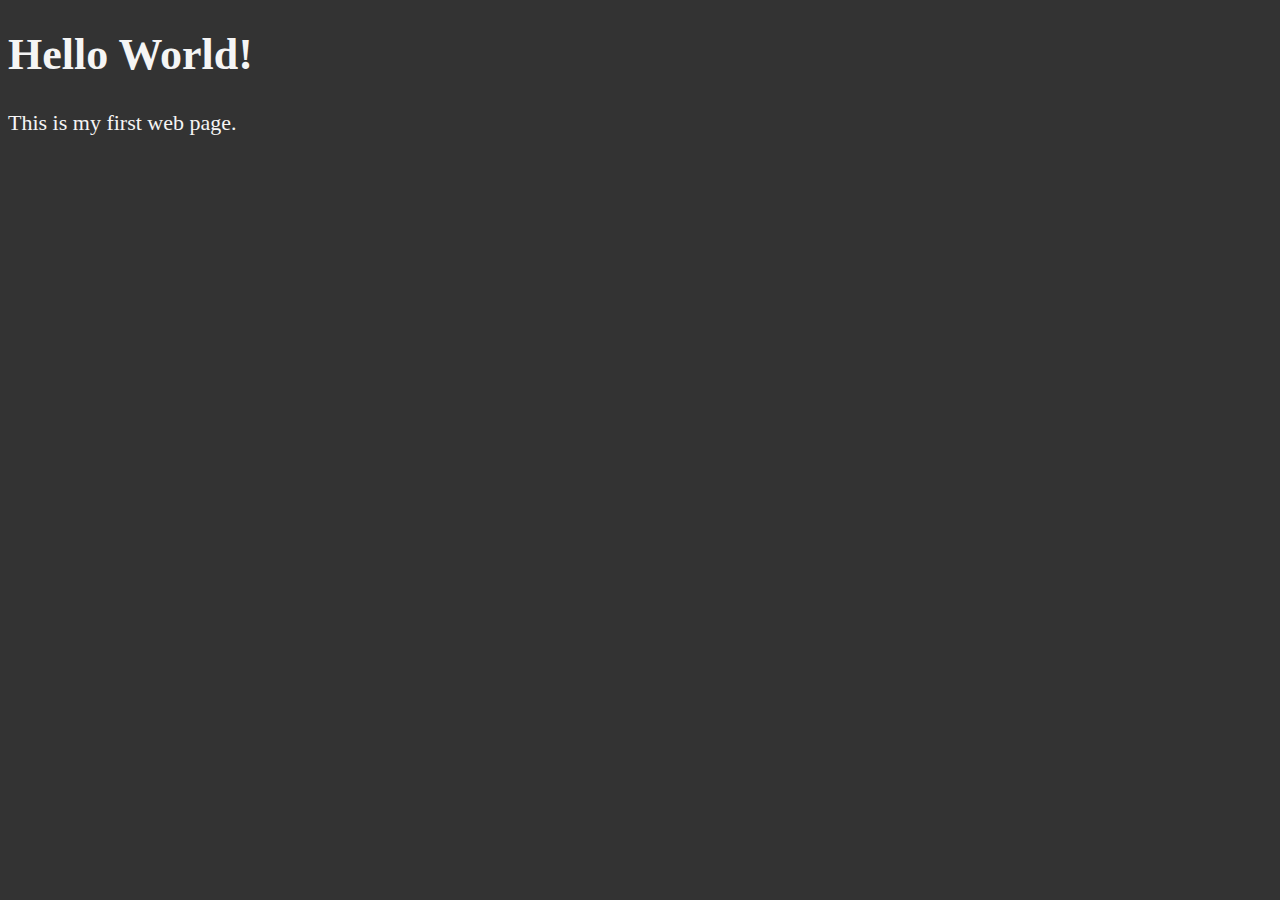
==== index.html @ 7b5ebf9c "Head Element" ====
<!DOCTYPE html>
<html lang="en">
  <head>
    <meta charset="UTF-8" />
    <meta name="viewport" content="width=device-width, initial-scale=1" />
    <meta name="author" content="Winston Kinoti" />
    <meta
      name="description"
      content="This page contains all the things I am learning how to create as I learn HTML"
    />

    <link href="style.css" rel="stylesheet" />
    <link rel="icon" href="html5.png" type="image/x-icon" />
    <title>My First Web Page</title>
  </head>
  <body>
    <h1>Hello World!</h1>
    <p>This is my first web page.</p>
  </body>
</html>
---- style.css ----
html {
  font-size: 22px;
}

body {
  background-color: #333;
  color: whitesmoke;
}
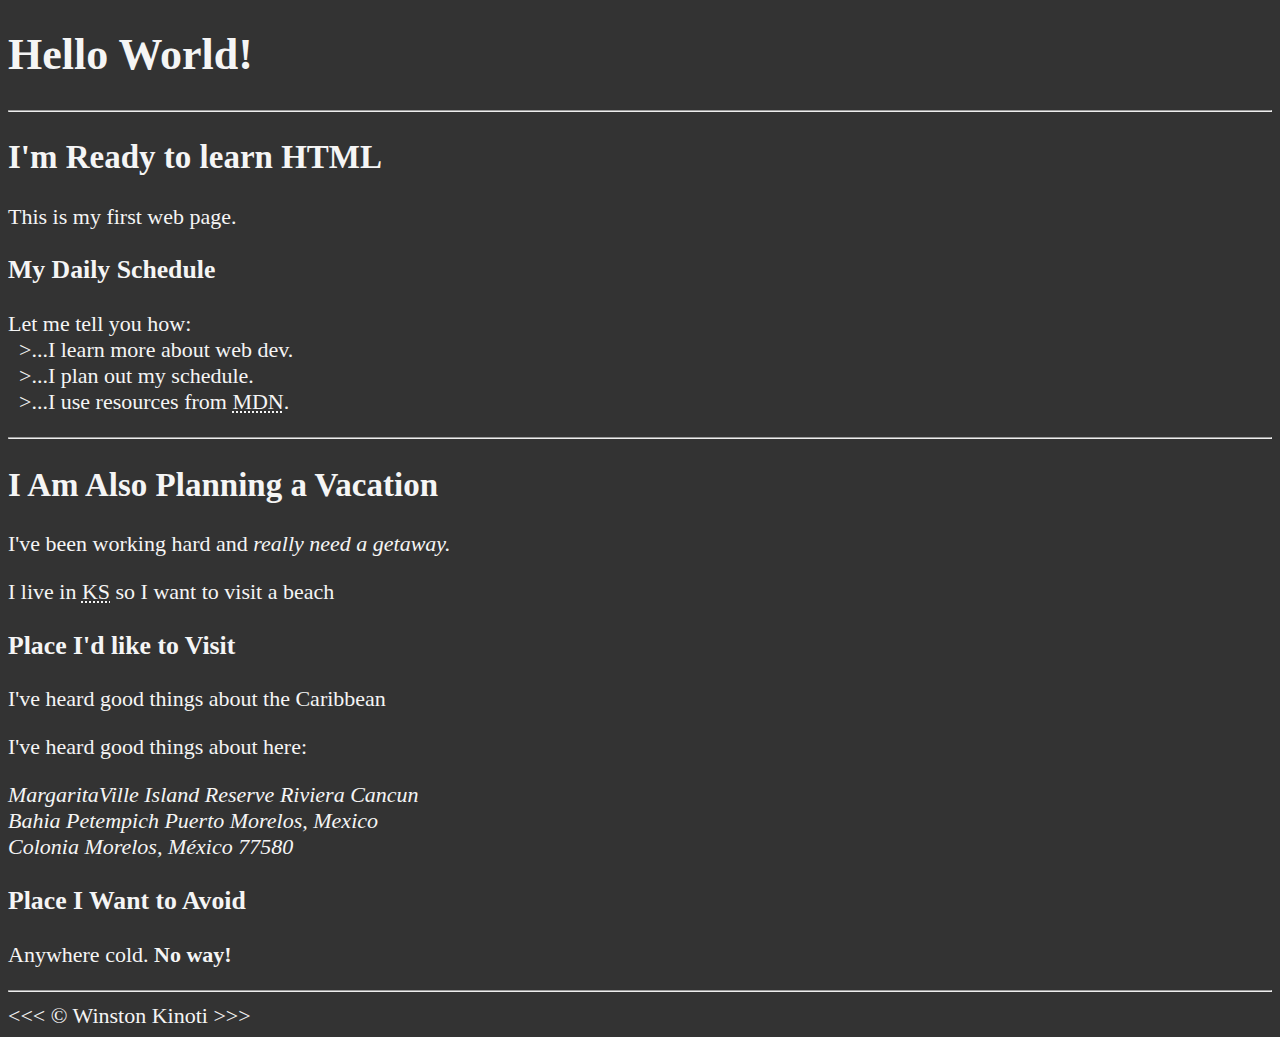
==== commit fe07d3a6: "Text Basics" ====
--- a/index.html
+++ b/index.html
@@ -15,6 +15,38 @@
   </head>
   <body>
     <h1>Hello World!</h1>
+    <hr />
+
+    <h2>I'm Ready to learn HTML</h2>
     <p>This is my first web page.</p>
+
+    <h3>My Daily Schedule</h3>
+    <p>
+      Let me tell you how: <br />&nbsp;&nbsp;&gt;...I learn more about web dev.
+      <br />&nbsp;&nbsp;&gt;...I plan out my schedule.
+      <br />&nbsp;&nbsp;&gt;...I use resources from
+      <abbr title="Mozilla Developer Network">MDN</abbr>.
+    </p>
+    <hr />
+
+    <h2>I Am Also Planning a Vacation</h2>
+    <p>I've been working hard and <em>really need a getaway.</em></p>
+    <p>I live in <abbr title="Kansas">KS</abbr> so I want to visit a beach</p>
+
+    <h3>Place I'd like to Visit</h3>
+    <p>I've heard good things about the Caribbean</p>
+    <p>I've heard good things about here:</p>
+    <address>
+      MargaritaVille Island Reserve Riviera Cancun<br />
+      Bahia Petempich Puerto Morelos, Mexico<br />
+      Colonia Morelos, México 77580
+    </address>
+
+    <!-- TODO: Add more places -->
+    <h3>Place I Want to Avoid</h3>
+    <p>Anywhere cold. <strong>No way!</strong></p>
+    <hr />
+
+    &lt;&lt;&lt; &copy; Winston Kinoti &gt;&gt;&gt;
   </body>
 </html>
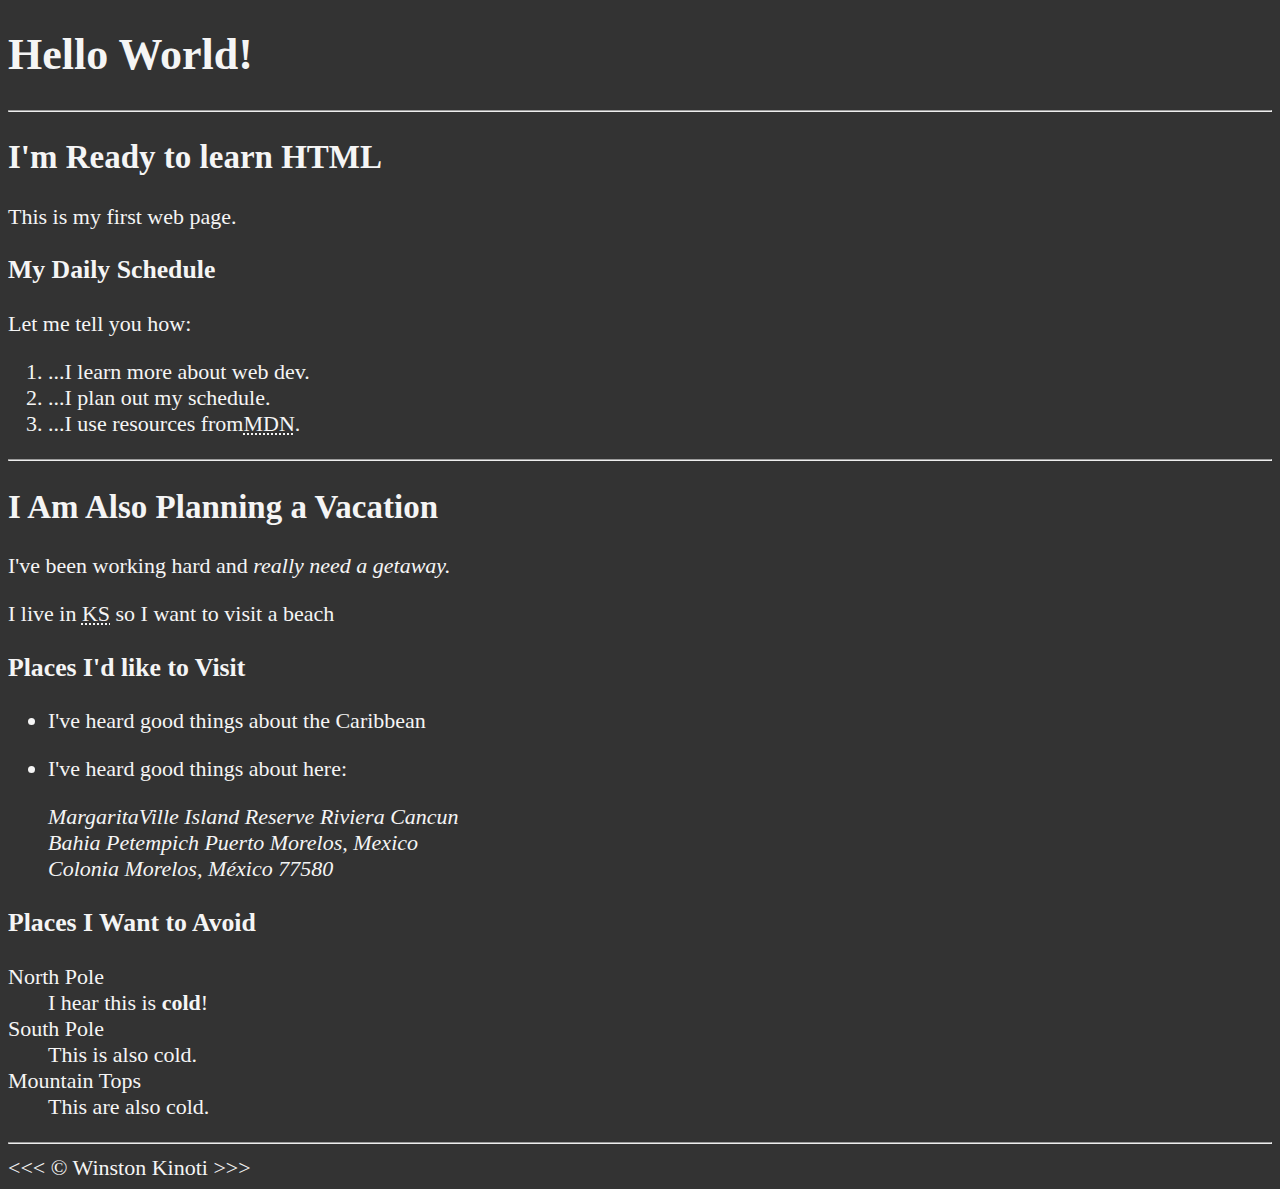
==== commit 14c366f2: "List Types" ====
--- a/index.html
+++ b/index.html
@@ -21,30 +21,47 @@
     <p>This is my first web page.</p>
 
     <h3>My Daily Schedule</h3>
-    <p>
-      Let me tell you how: <br />&nbsp;&nbsp;&gt;...I learn more about web dev.
-      <br />&nbsp;&nbsp;&gt;...I plan out my schedule.
-      <br />&nbsp;&nbsp;&gt;...I use resources from
-      <abbr title="Mozilla Developer Network">MDN</abbr>.
-    </p>
+    <p>Let me tell you how:</p>
+
+    <ol>
+      <li>...I learn more about web dev.</li>
+      <li>...I plan out my schedule.</li>
+      <li>
+        ...I use resources from<abbr title="Mozilla Developer Network">MDN</abbr
+        >.
+      </li>
+    </ol>
     <hr />
 
     <h2>I Am Also Planning a Vacation</h2>
     <p>I've been working hard and <em>really need a getaway.</em></p>
     <p>I live in <abbr title="Kansas">KS</abbr> so I want to visit a beach</p>
 
-    <h3>Place I'd like to Visit</h3>
-    <p>I've heard good things about the Caribbean</p>
-    <p>I've heard good things about here:</p>
-    <address>
-      MargaritaVille Island Reserve Riviera Cancun<br />
-      Bahia Petempich Puerto Morelos, Mexico<br />
-      Colonia Morelos, México 77580
-    </address>
+    <h3>Places I'd like to Visit</h3>
+    <ul>
+      <li><p>I've heard good things about the Caribbean</p></li>
+      <li>
+        <p>I've heard good things about here:</p>
+        <address>
+          MargaritaVille Island Reserve Riviera Cancun<br />
+          Bahia Petempich Puerto Morelos, Mexico<br />
+          Colonia Morelos, México 77580
+        </address>
+      </li>
+    </ul>
 
     <!-- TODO: Add more places -->
-    <h3>Place I Want to Avoid</h3>
-    <p>Anywhere cold. <strong>No way!</strong></p>
+    <h3>Places I Want to Avoid</h3>
+    <dl>
+      <dt>North Pole</dt>
+      <dd>I hear this is <strong>cold</strong>!</dd>
+
+      <dt>South Pole</dt>
+      <dd>This is also cold.</dd>
+
+      <dt>Mountain Tops</dt>
+      <dd>This are also cold.</dd>
+    </dl>
     <hr />
 
     &lt;&lt;&lt; &copy; Winston Kinoti &gt;&gt;&gt;
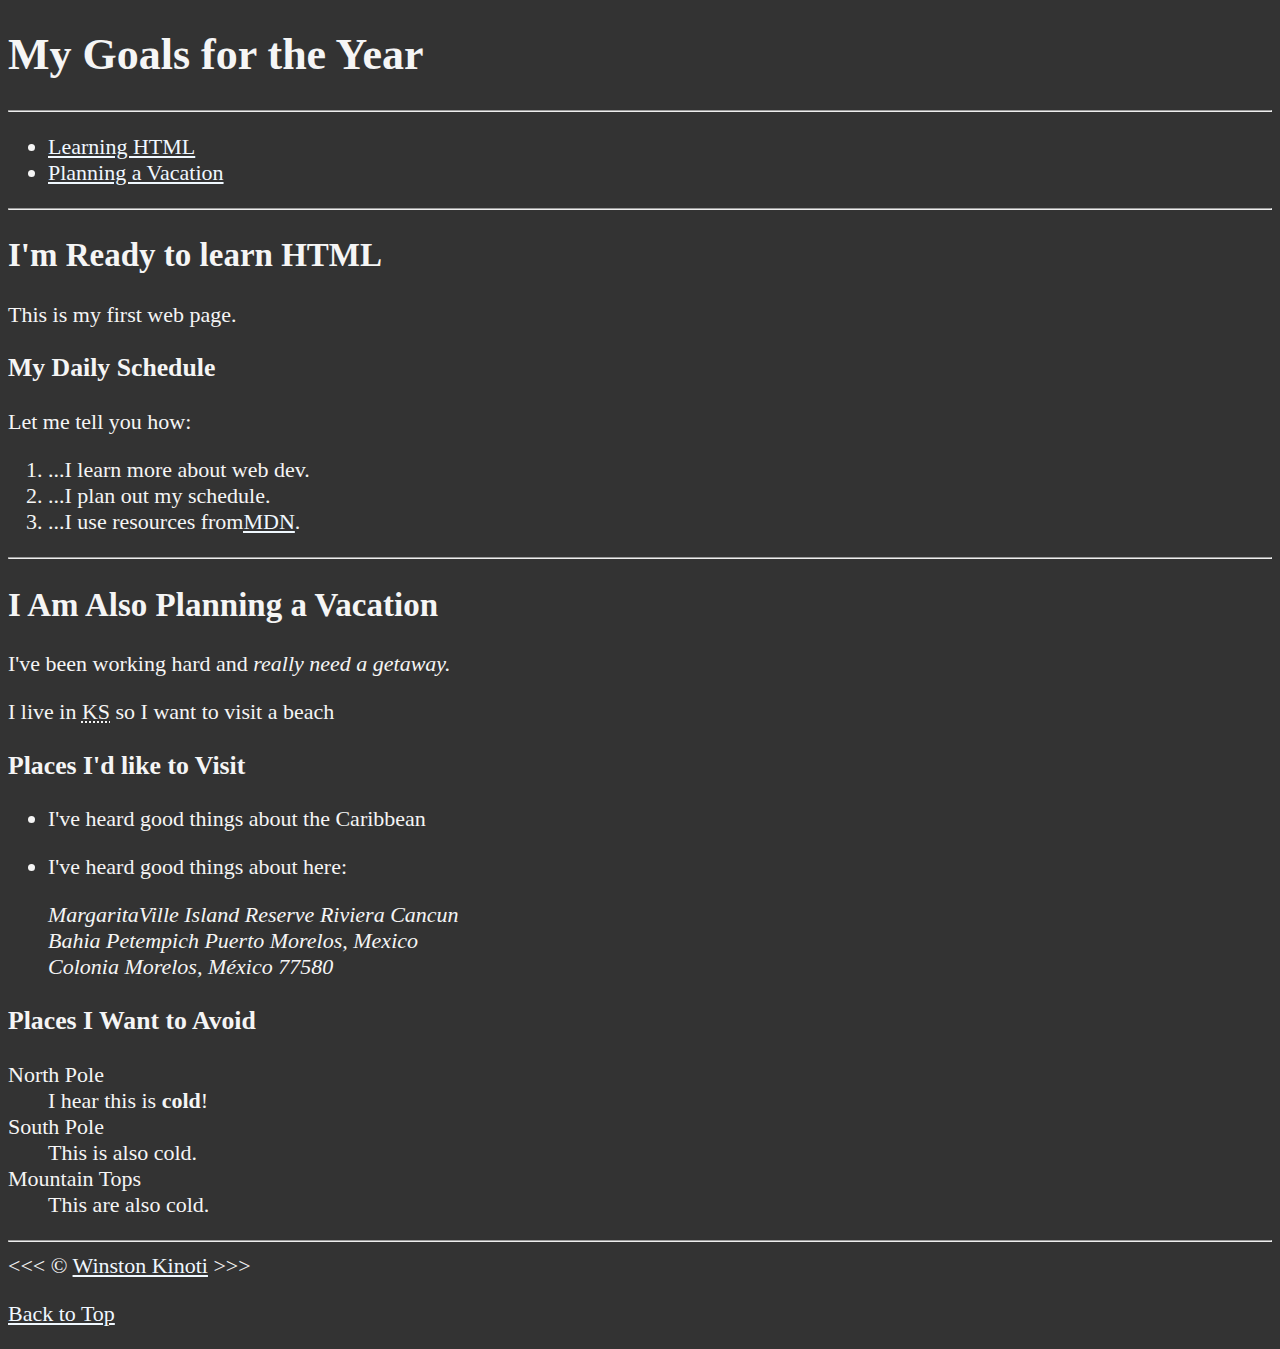
==== commit 4045d7d9: "Adding Links" ====
--- a/index.html
+++ b/index.html
@@ -14,41 +14,60 @@
     <title>My First Web Page</title>
   </head>
   <body>
-    <h1>Hello World!</h1>
+    <h1>My Goals for the Year</h1>
     <hr />
 
-    <h2>I'm Ready to learn HTML</h2>
-    <p>This is my first web page.</p>
-
-    <h3>My Daily Schedule</h3>
-    <p>Let me tell you how:</p>
-
-    <ol>
-      <li>...I learn more about web dev.</li>
-      <li>...I plan out my schedule.</li>
-      <li>
-        ...I use resources from<abbr title="Mozilla Developer Network">MDN</abbr
-        >.
-      </li>
-    </ol>
+    <nav>
+      <ul>
+        <li>
+          <a href="#html">Learning HTML</a>
+        </li>
+        <li>
+          <a href="#vacation">Planning a Vacation</a>
+        </li>
+      </ul>
+    </nav>
     <hr />
 
-    <h2>I Am Also Planning a Vacation</h2>
-    <p>I've been working hard and <em>really need a getaway.</em></p>
-    <p>I live in <abbr title="Kansas">KS</abbr> so I want to visit a beach</p>
+    <section id="html">
+      <h2>I'm Ready to learn HTML</h2>
+      <p>This is my first web page.</p>
 
-    <h3>Places I'd like to Visit</h3>
-    <ul>
-      <li><p>I've heard good things about the Caribbean</p></li>
-      <li>
-        <p>I've heard good things about here:</p>
-        <address>
-          MargaritaVille Island Reserve Riviera Cancun<br />
-          Bahia Petempich Puerto Morelos, Mexico<br />
-          Colonia Morelos, México 77580
-        </address>
-      </li>
-    </ul>
+      <h3>My Daily Schedule</h3>
+      <p>Let me tell you how:</p>
+
+      <ol>
+        <li>...I learn more about web dev.</li>
+        <li>...I plan out my schedule.</li>
+        <li>
+          ...I use resources from<abbr title="Mozilla Developer Network"
+            ><a href="https://developer.mozilla.org" target="_blank"
+              >MDN</a
+            ></abbr
+          >.
+        </li>
+      </ol>
+      <hr />
+    </section>
+
+    <section id="vacation">
+      <h2>I Am Also Planning a Vacation</h2>
+      <p>I've been working hard and <em>really need a getaway.</em></p>
+      <p>I live in <abbr title="Kansas">KS</abbr> so I want to visit a beach</p>
+
+      <h3>Places I'd like to Visit</h3>
+      <ul>
+        <li><p>I've heard good things about the Caribbean</p></li>
+        <li>
+          <p>I've heard good things about here:</p>
+          <address>
+            MargaritaVille Island Reserve Riviera Cancun<br />
+            Bahia Petempich Puerto Morelos, Mexico<br />
+            Colonia Morelos, México 77580
+          </address>
+        </li>
+      </ul>
+    </section>
 
     <!-- TODO: Add more places -->
     <h3>Places I Want to Avoid</h3>
@@ -64,6 +83,9 @@
     </dl>
     <hr />
 
-    &lt;&lt;&lt; &copy; Winston Kinoti &gt;&gt;&gt;
+    &lt;&lt;&lt; &copy; <a href="about.html">Winston Kinoti</a> &gt;&gt;&gt;
+    <p>
+      <a href="#">Back to Top</a>
+    </p>
   </body>
 </html>
--- a/style.css
+++ b/style.css
@@ -6,3 +6,16 @@
   background-color: #333;
   color: whitesmoke;
 }
+
+a {
+  color: aliceblue;
+}
+
+a:visited {
+  color: lightgray;
+}
+
+a:hover,
+a:active {
+  color: #eee;
+}
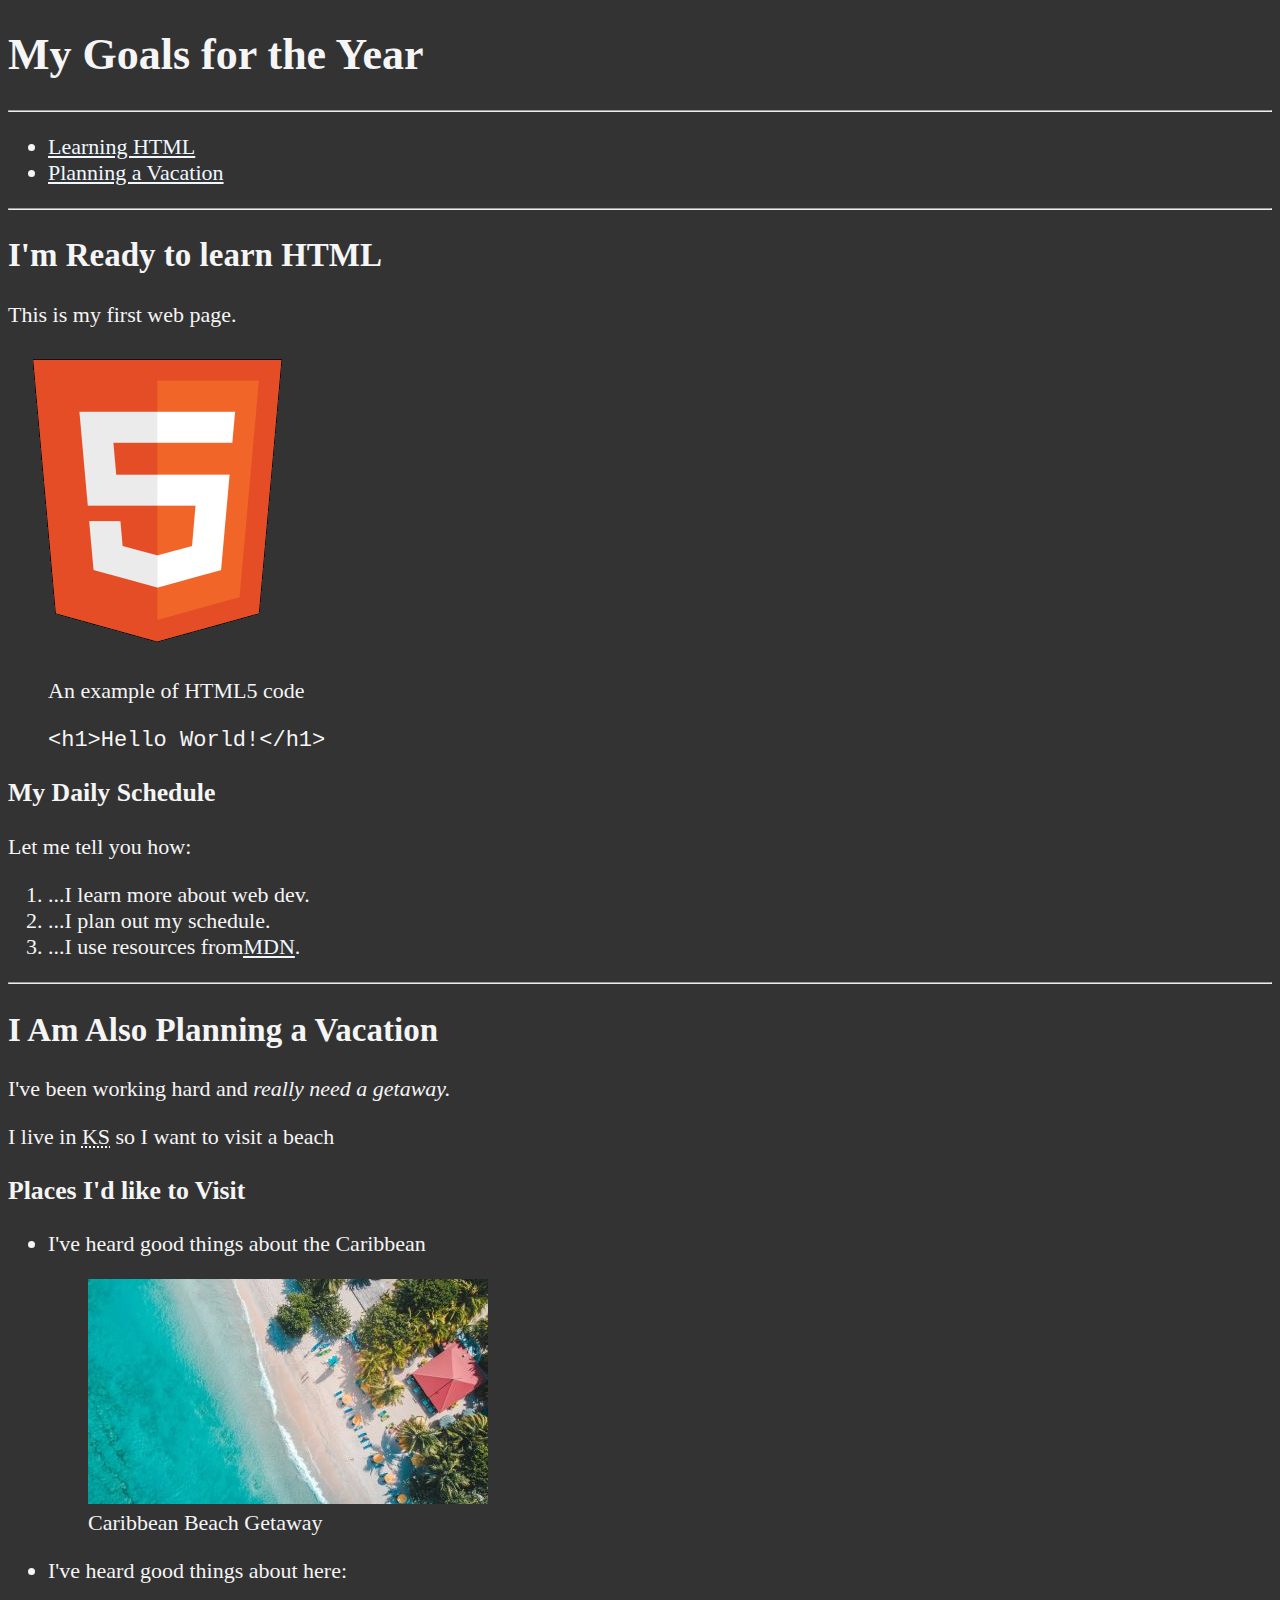
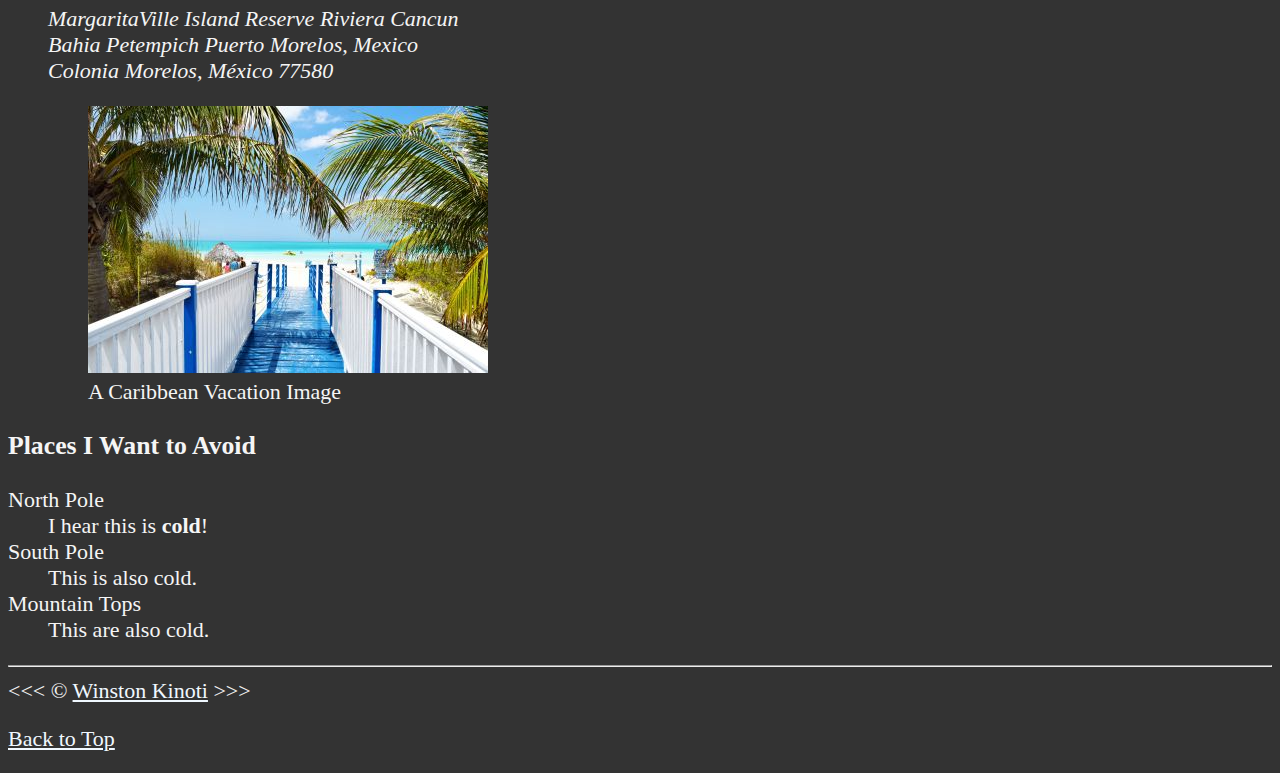
==== commit 70f62c92: "Adding Images" ====
--- a/index.html
+++ b/index.html
@@ -32,6 +32,20 @@
     <section id="html">
       <h2>I'm Ready to learn HTML</h2>
       <p>This is my first web page.</p>
+      <img
+        src="img/html_logo_300x300.png"
+        alt="HTML5 Logo"
+        title="I am learning HTML5"
+        width="300"
+        height="300"
+        loading="lazy"
+      />
+      <figure>
+        <figcaption>An example of HTML5 code</figcaption>
+        <p>
+          <code>&lt;h1&gt;Hello World!&lt;/h1&gt;</code>
+        </p>
+      </figure>
 
       <h3>My Daily Schedule</h3>
       <p>Let me tell you how:</p>
@@ -57,7 +71,20 @@
 
       <h3>Places I'd like to Visit</h3>
       <ul>
-        <li><p>I've heard good things about the Caribbean</p></li>
+        <li>
+          <p>I've heard good things about the Caribbean</p>
+          <figure>
+            <img
+              src="img/caribbean.jpg"
+              alt="Caribbean Beach"
+              title="I want to visit a Caribbean beach."
+              width="400"
+              height="225"
+              loading="lazy"
+            />
+            <figcaption>Caribbean Beach Getaway</figcaption>
+          </figure>
+        </li>
         <li>
           <p>I've heard good things about here:</p>
           <address>
@@ -65,6 +92,17 @@
             Bahia Petempich Puerto Morelos, Mexico<br />
             Colonia Morelos, México 77580
           </address>
+          <figure>
+            <img
+              src="img/vacation.jpg"
+              alt="Cancun Vacation"
+              title="It's 5 O'Clock Somewhere!"
+              width="400"
+              height="267"
+              loading="lazy"
+            />
+            <figcaption>A Caribbean Vacation Image</figcaption>
+          </figure>
         </li>
       </ul>
     </section>
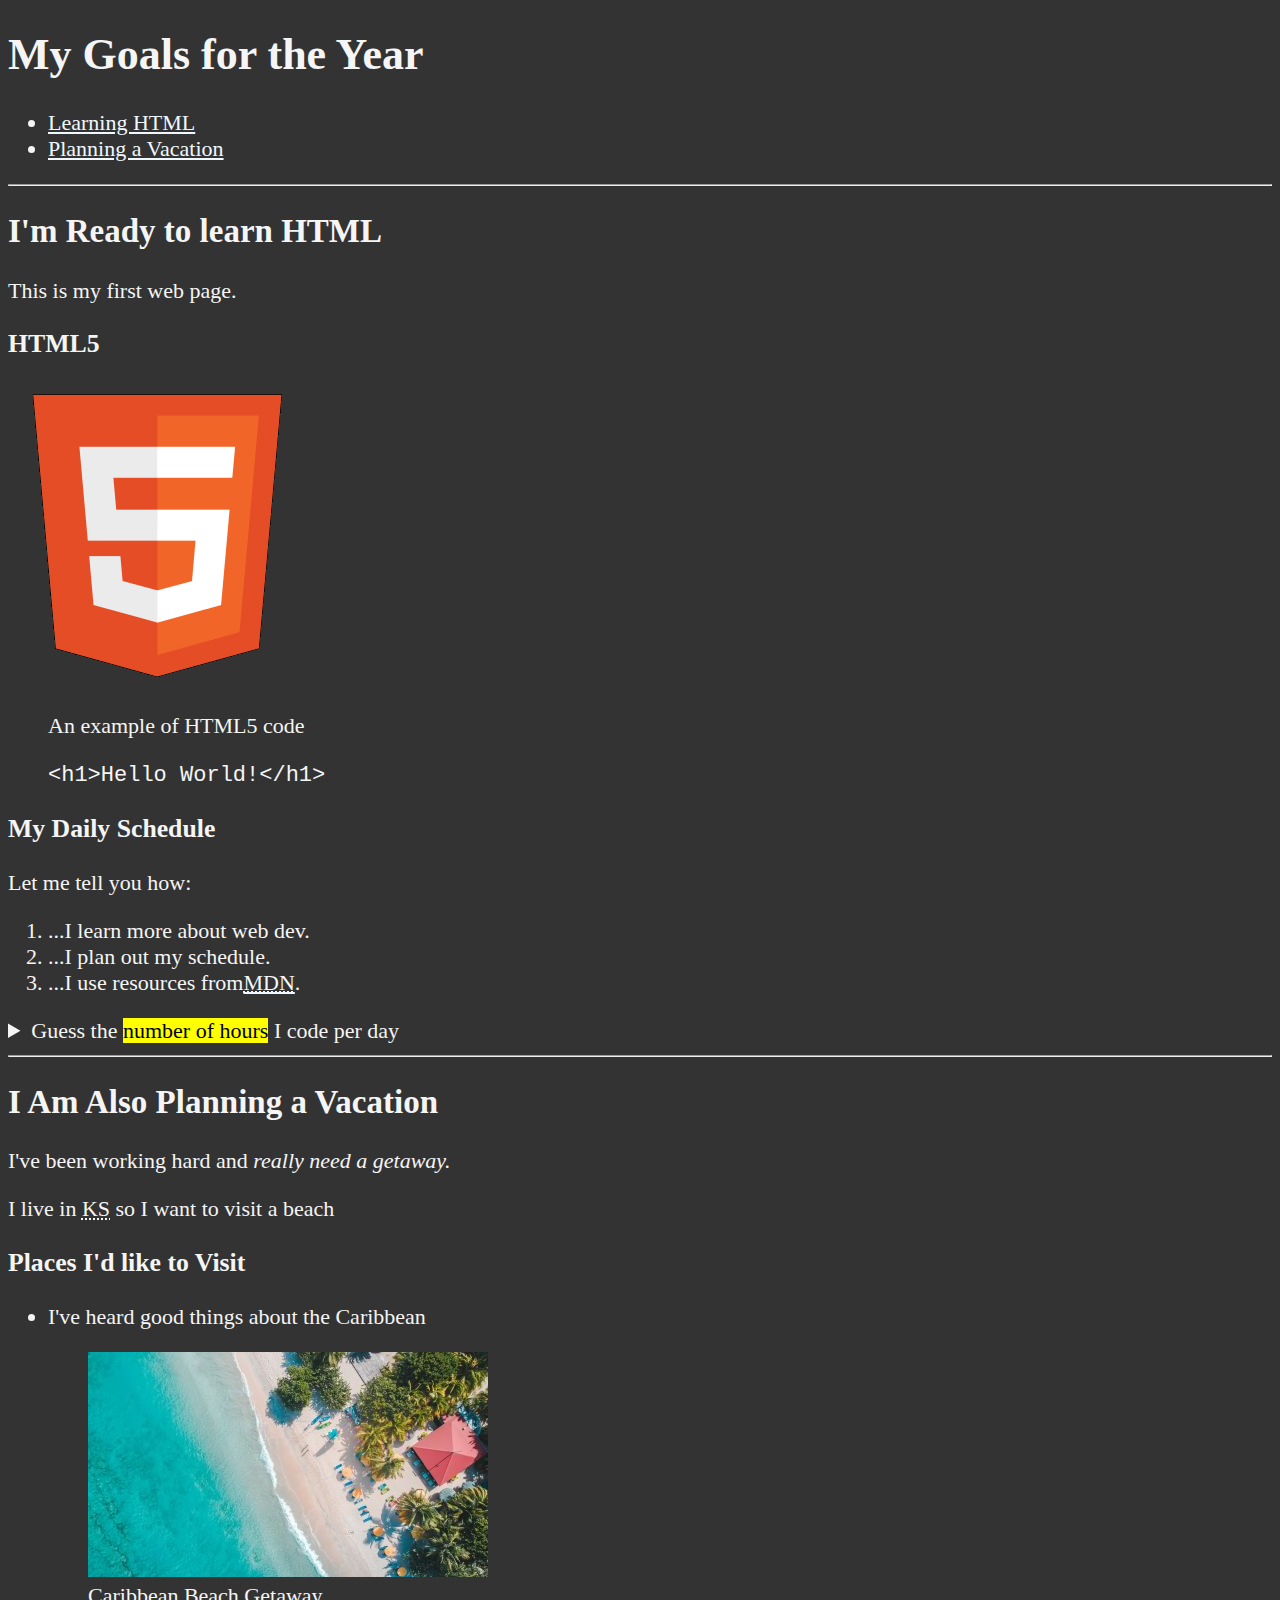
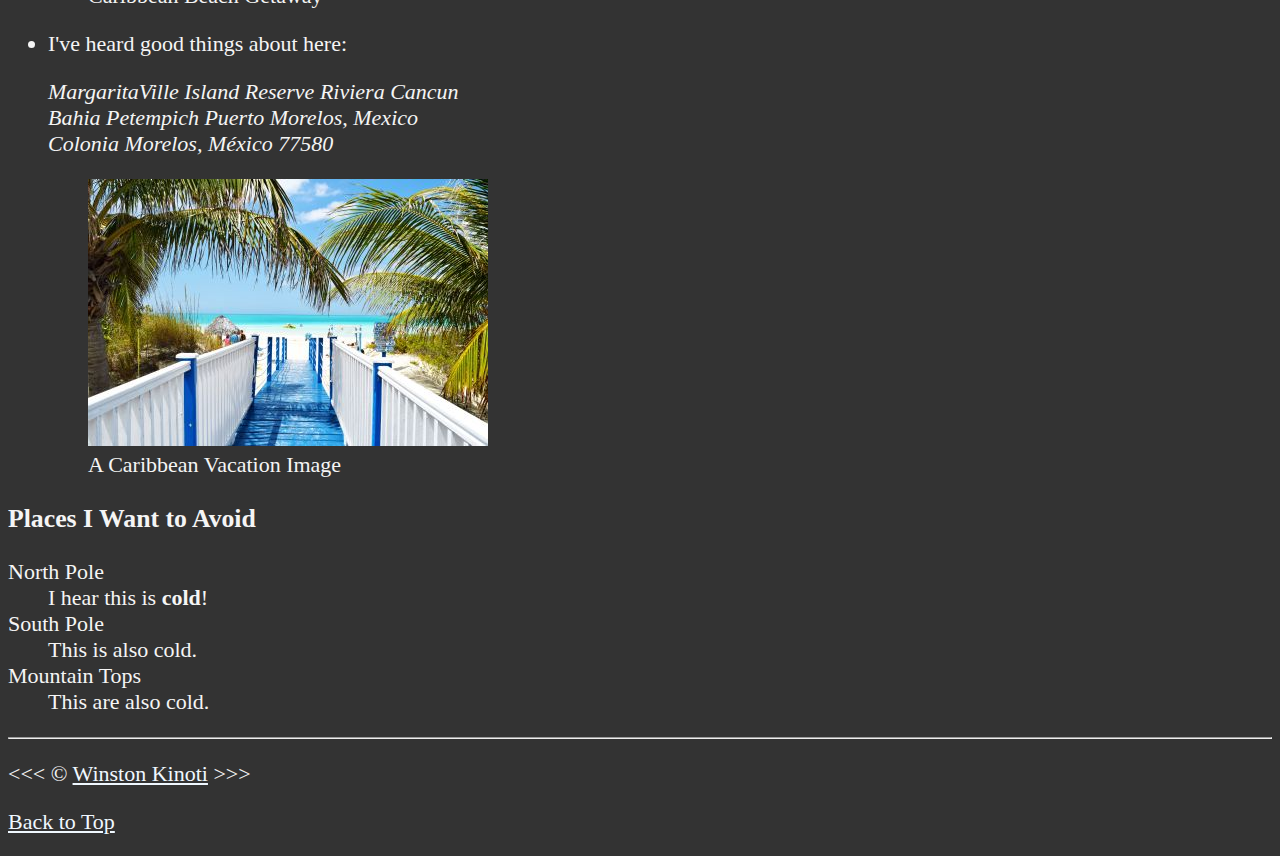
==== commit 291c24ea: "Semantic Tags" ====
--- a/index.html
+++ b/index.html
@@ -13,117 +13,147 @@
     <link rel="icon" href="html5.png" type="image/x-icon" />
     <title>My First Web Page</title>
   </head>
+
   <body>
-    <h1>My Goals for the Year</h1>
+    <header>
+      <h1>My Goals for the Year</h1>
+
+      <nav aria-label="primary-navigation">
+        <ul>
+          <li>
+            <a href="#html">Learning HTML</a>
+          </li>
+          <li>
+            <a href="#vacation">Planning a Vacation</a>
+          </li>
+        </ul>
+      </nav>
+    </header>
     <hr />
 
-    <nav>
-      <ul>
-        <li>
-          <a href="#html">Learning HTML</a>
-        </li>
-        <li>
-          <a href="#vacation">Planning a Vacation</a>
-        </li>
-      </ul>
-    </nav>
+    <main>
+      <article id="html">
+        <h2>I'm Ready to learn HTML</h2>
+        <p>This is my first web page.</p>
+        <section>
+          <h3>HTML5</h3>
+          <img
+            src="img/html_logo_300x300.png"
+            alt="HTML5 Logo"
+            title="I am learning HTML5"
+            width="300"
+            height="300"
+            loading="lazy"
+          />
+          <figure>
+            <figcaption>An example of HTML5 code</figcaption>
+            <p>
+              <code>&lt;h1&gt;Hello World!&lt;/h1&gt;</code>
+            </p>
+          </figure>
+        </section>
+
+        <section>
+          <h3>My Daily Schedule</h3>
+          <p>Let me tell you how:</p>
+
+          <ol>
+            <li>...I learn more about web dev.</li>
+            <li>...I plan out my schedule.</li>
+            <li>
+              ...I use resources from<abbr title="Mozilla Developer Network"
+                ><a href="https://developer.mozilla.org" target="_blank"
+                  >MDN</a
+                ></abbr
+              >.
+            </li>
+          </ol>
+          <aside>
+            <details>
+              <summary>
+                Guess the <mark>number of hours</mark> I code per day
+              </summary>
+              <p>
+                I start at <time datetime="08:00">8 am</time> and I write code
+                for <time datetime="PT3H">3 hours</time> every morning.
+              </p>
+            </details>
+          </aside>
+        </section>
+      </article>
+      <hr />
+
+      <article id="vacation">
+        <h2>I Am Also Planning a Vacation</h2>
+        <p>I've been working hard and <em>really need a getaway.</em></p>
+        <p>
+          I live in <abbr title="Kansas">KS</abbr> so I want to visit a beach
+        </p>
+
+        <section>
+          <h3>Places I'd like to Visit</h3>
+          <ul>
+            <li>
+              <p>I've heard good things about the Caribbean</p>
+              <figure>
+                <img
+                  src="img/caribbean.jpg"
+                  alt="Caribbean Beach"
+                  title="I want to visit a Caribbean beach."
+                  width="400"
+                  height="225"
+                  loading="lazy"
+                />
+                <figcaption>Caribbean Beach Getaway</figcaption>
+              </figure>
+            </li>
+            <li>
+              <p>I've heard good things about here:</p>
+              <address>
+                MargaritaVille Island Reserve Riviera Cancun<br />
+                Bahia Petempich Puerto Morelos, Mexico<br />
+                Colonia Morelos, México 77580
+              </address>
+              <figure>
+                <img
+                  src="img/vacation.jpg"
+                  alt="Cancun Vacation"
+                  title="It's 5 O'Clock Somewhere!"
+                  width="400"
+                  height="267"
+                  loading="lazy"
+                />
+                <figcaption>A Caribbean Vacation Image</figcaption>
+              </figure>
+            </li>
+          </ul>
+        </section>
+
+        <!-- TODO: Add more places -->
+        <section>
+          <h3>Places I Want to Avoid</h3>
+          <dl>
+            <dt>North Pole</dt>
+            <dd>I hear this is <strong>cold</strong>!</dd>
+
+            <dt>South Pole</dt>
+            <dd>This is also cold.</dd>
+
+            <dt>Mountain Tops</dt>
+            <dd>This are also cold.</dd>
+          </dl>
+        </section>
+      </article>
+    </main>
     <hr />
 
-    <section id="html">
-      <h2>I'm Ready to learn HTML</h2>
-      <p>This is my first web page.</p>
-      <img
-        src="img/html_logo_300x300.png"
-        alt="HTML5 Logo"
-        title="I am learning HTML5"
-        width="300"
-        height="300"
-        loading="lazy"
-      />
-      <figure>
-        <figcaption>An example of HTML5 code</figcaption>
-        <p>
-          <code>&lt;h1&gt;Hello World!&lt;/h1&gt;</code>
-        </p>
-      </figure>
-
-      <h3>My Daily Schedule</h3>
-      <p>Let me tell you how:</p>
-
-      <ol>
-        <li>...I learn more about web dev.</li>
-        <li>...I plan out my schedule.</li>
-        <li>
-          ...I use resources from<abbr title="Mozilla Developer Network"
-            ><a href="https://developer.mozilla.org" target="_blank"
-              >MDN</a
-            ></abbr
-          >.
-        </li>
-      </ol>
-      <hr />
-    </section>
-
-    <section id="vacation">
-      <h2>I Am Also Planning a Vacation</h2>
-      <p>I've been working hard and <em>really need a getaway.</em></p>
-      <p>I live in <abbr title="Kansas">KS</abbr> so I want to visit a beach</p>
-
-      <h3>Places I'd like to Visit</h3>
-      <ul>
-        <li>
-          <p>I've heard good things about the Caribbean</p>
-          <figure>
-            <img
-              src="img/caribbean.jpg"
-              alt="Caribbean Beach"
-              title="I want to visit a Caribbean beach."
-              width="400"
-              height="225"
-              loading="lazy"
-            />
-            <figcaption>Caribbean Beach Getaway</figcaption>
-          </figure>
-        </li>
-        <li>
-          <p>I've heard good things about here:</p>
-          <address>
-            MargaritaVille Island Reserve Riviera Cancun<br />
-            Bahia Petempich Puerto Morelos, Mexico<br />
-            Colonia Morelos, México 77580
-          </address>
-          <figure>
-            <img
-              src="img/vacation.jpg"
-              alt="Cancun Vacation"
-              title="It's 5 O'Clock Somewhere!"
-              width="400"
-              height="267"
-              loading="lazy"
-            />
-            <figcaption>A Caribbean Vacation Image</figcaption>
-          </figure>
-        </li>
-      </ul>
-    </section>
-
-    <!-- TODO: Add more places -->
-    <h3>Places I Want to Avoid</h3>
-    <dl>
-      <dt>North Pole</dt>
-      <dd>I hear this is <strong>cold</strong>!</dd>
-
-      <dt>South Pole</dt>
-      <dd>This is also cold.</dd>
-
-      <dt>Mountain Tops</dt>
-      <dd>This are also cold.</dd>
-    </dl>
-    <hr />
-
-    &lt;&lt;&lt; &copy; <a href="about.html">Winston Kinoti</a> &gt;&gt;&gt;
-    <p>
-      <a href="#">Back to Top</a>
-    </p>
+    <footer>
+      <p>
+        &lt;&lt;&lt; &copy; <a href="about.html">Winston Kinoti</a> &gt;&gt;&gt;
+      </p>
+      <p>
+        <a href="#">Back to Top</a>
+      </p>
+    </footer>
   </body>
 </html>
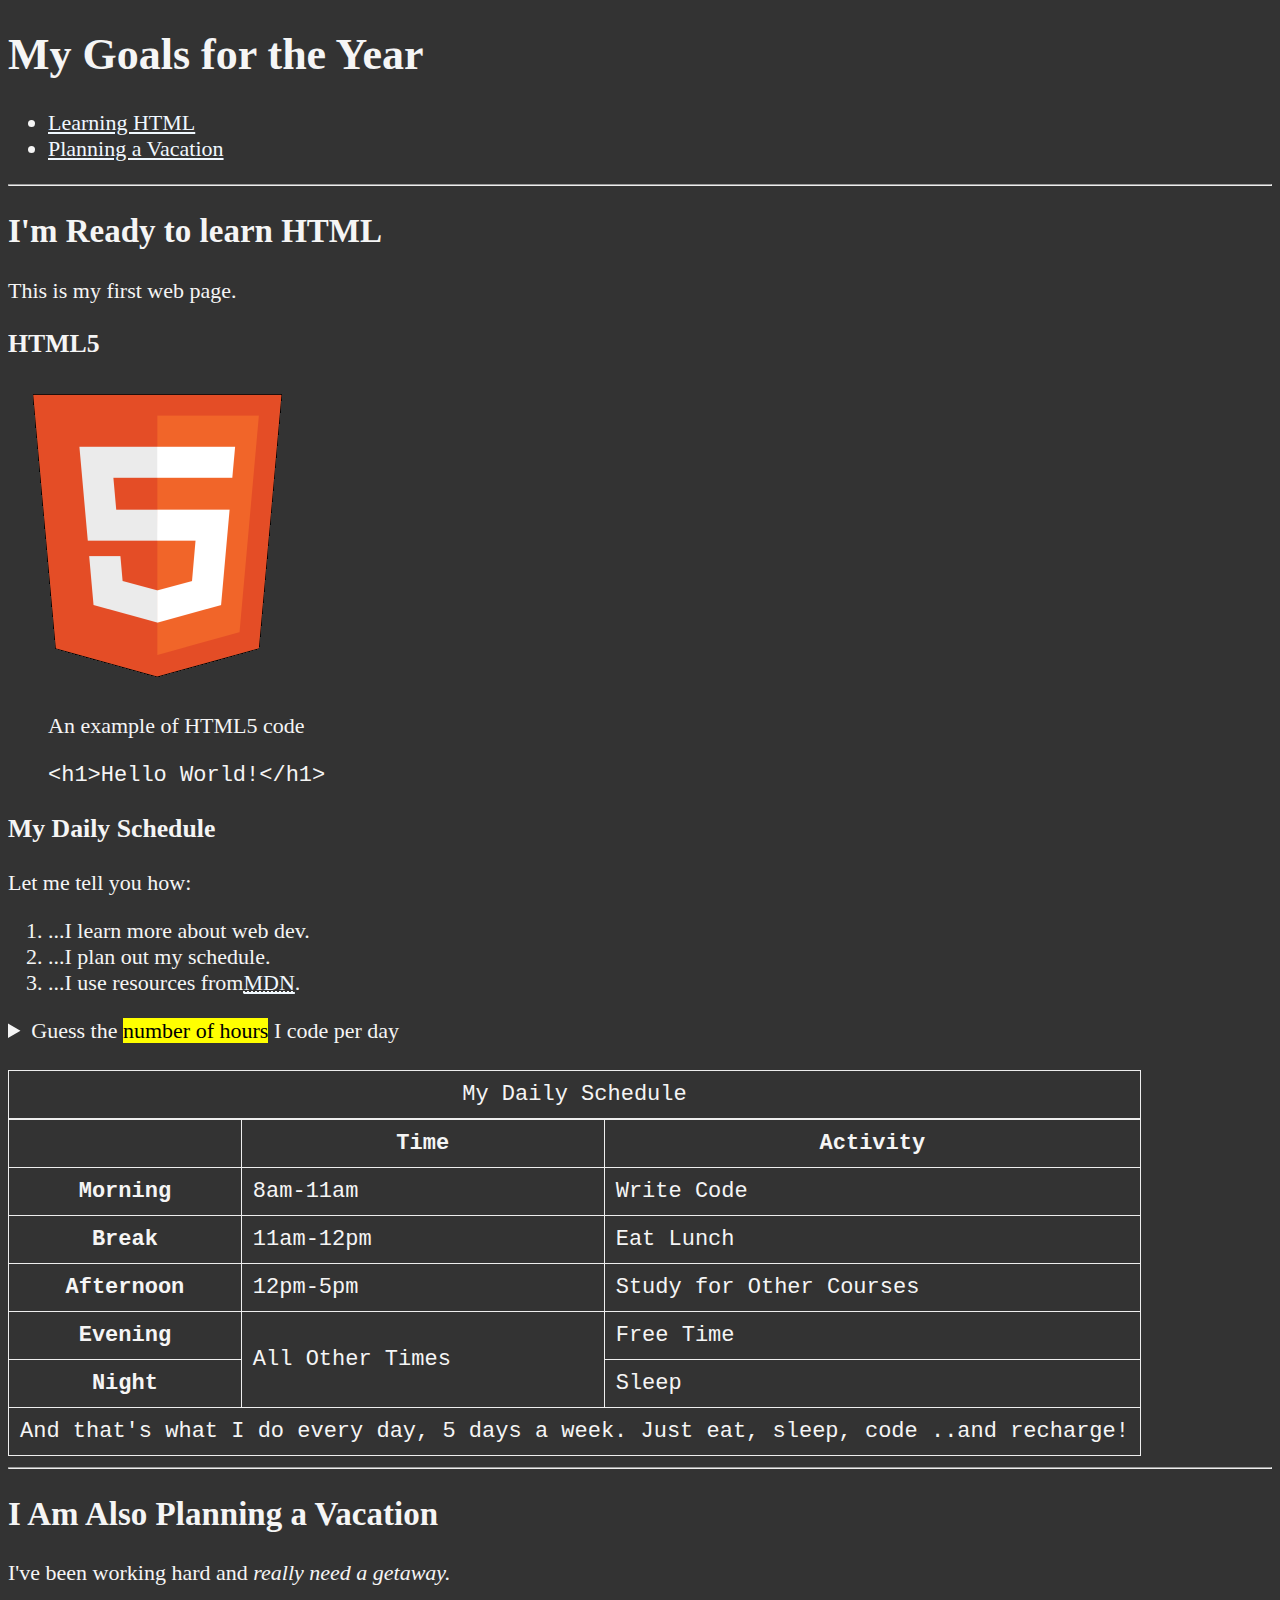
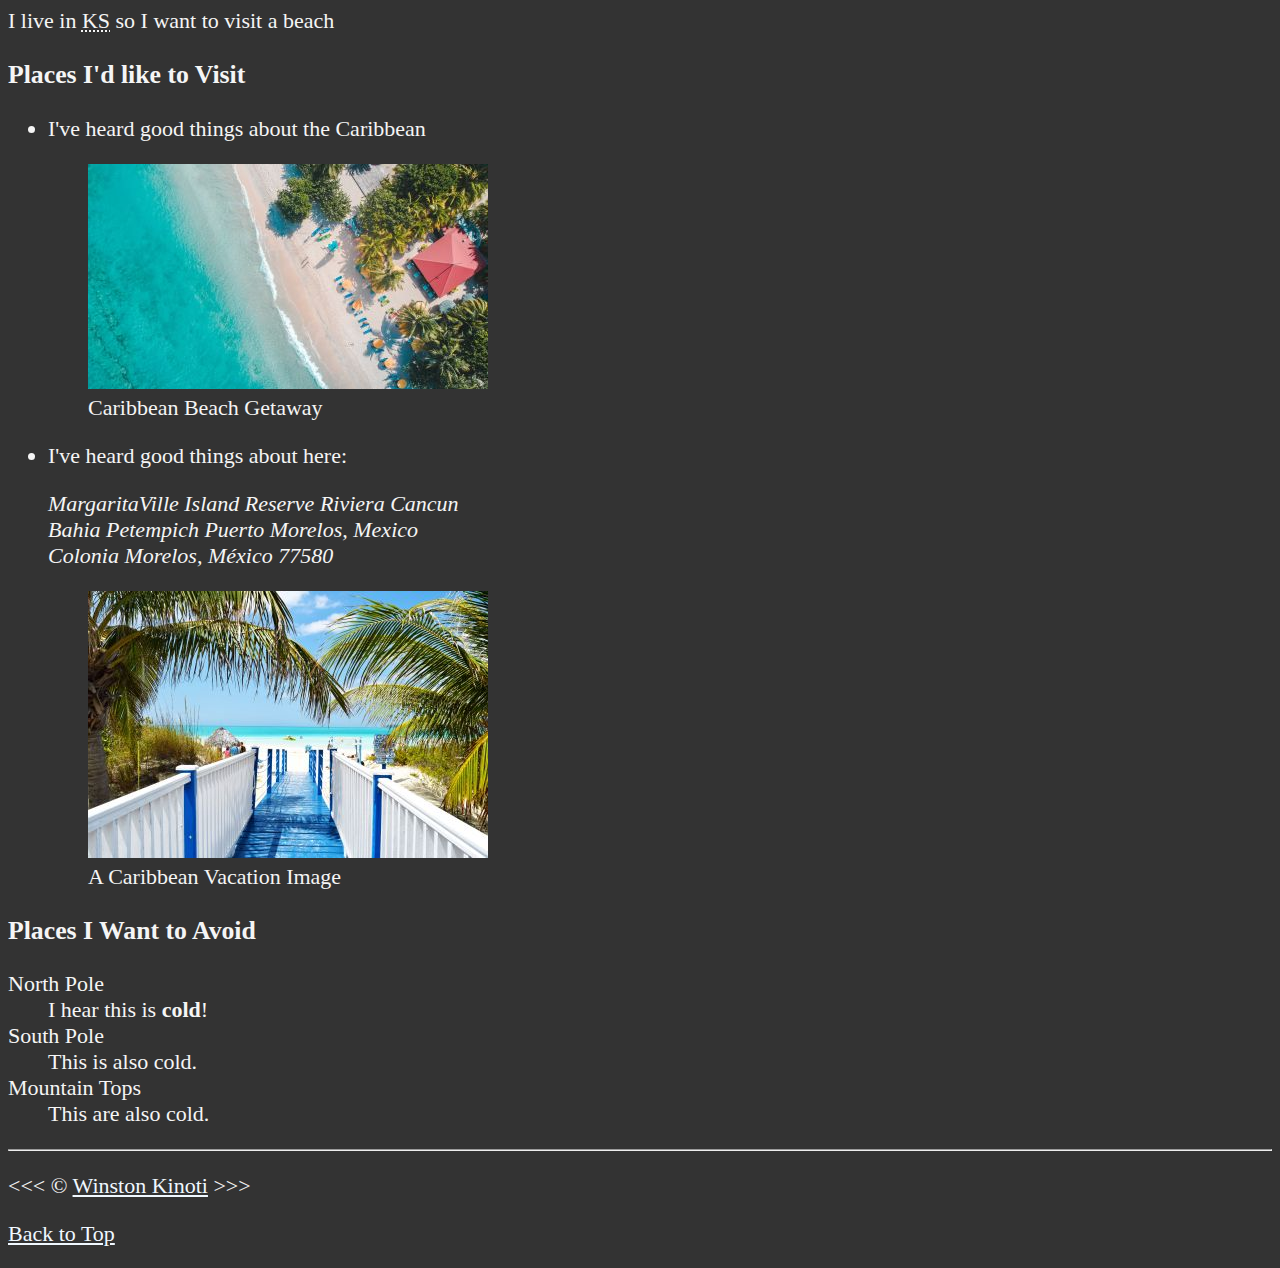
==== commit 8e174687: "Create Tables" ====
--- a/index.html
+++ b/index.html
@@ -79,6 +79,65 @@
               </p>
             </details>
           </aside>
+          <br />
+          <table>
+            <caption>
+              My Daily Schedule
+            </caption>
+            <thead>
+              <tr>
+                <th>&nbsp;</th>
+                <th scope="col">Time</th>
+                <th scope="col">Activity</th>
+              </tr>
+            </thead>
+            <tbody>
+              <tr>
+                <th scope="row">Morning</th>
+                <td>
+                  <time datetime="08:00">8am</time>-<time datetime="11:00"
+                    >11am</time
+                  >
+                </td>
+                <td>Write Code</td>
+              </tr>
+              <tr>
+                <th scope="row">Break</th>
+                <td>
+                  <time datetime="11:00">11am</time>-<time datetime="12:00"
+                    >12pm</time
+                  >
+                </td>
+                <td>Eat Lunch</td>
+              </tr>
+              <tr>
+                <th scope="row">Afternoon</th>
+                <td>
+                  <time datetime="12:00">12pm</time>-<time datetime="17:00"
+                    >5pm</time
+                  >
+                </td>
+                <td>Study for Other Courses</td>
+              </tr>
+              <tr>
+                <th scope="row">Evening</th>
+                <td rowspan="2">All Other Times</td>
+                <td>Free Time</td>
+              </tr>
+              <tr>
+                <th scope="row">Night</th>
+                <td>Sleep</td>
+              </tr>
+            </tbody>
+            <tfoot>
+              <tr>
+                <td colspan="3">
+                  And that's what I do every day, 5 days a week. Just eat,
+                  sleep, code ..and recharge!
+                </td>
+              </tr>
+            </tfoot>
+          </table>
         </section>
       </article>
       <hr />
--- a/style.css
+++ b/style.css
@@ -19,3 +19,10 @@
 a:active {
   color: #eee;
 }
+
+table, tr, th, td, caption {
+  border: 1px solid #eee;
+  font-family: 'Courier New', Courier, monospace;
+  border-collapse: collapse;
+  padding: 0.5rem;
+}
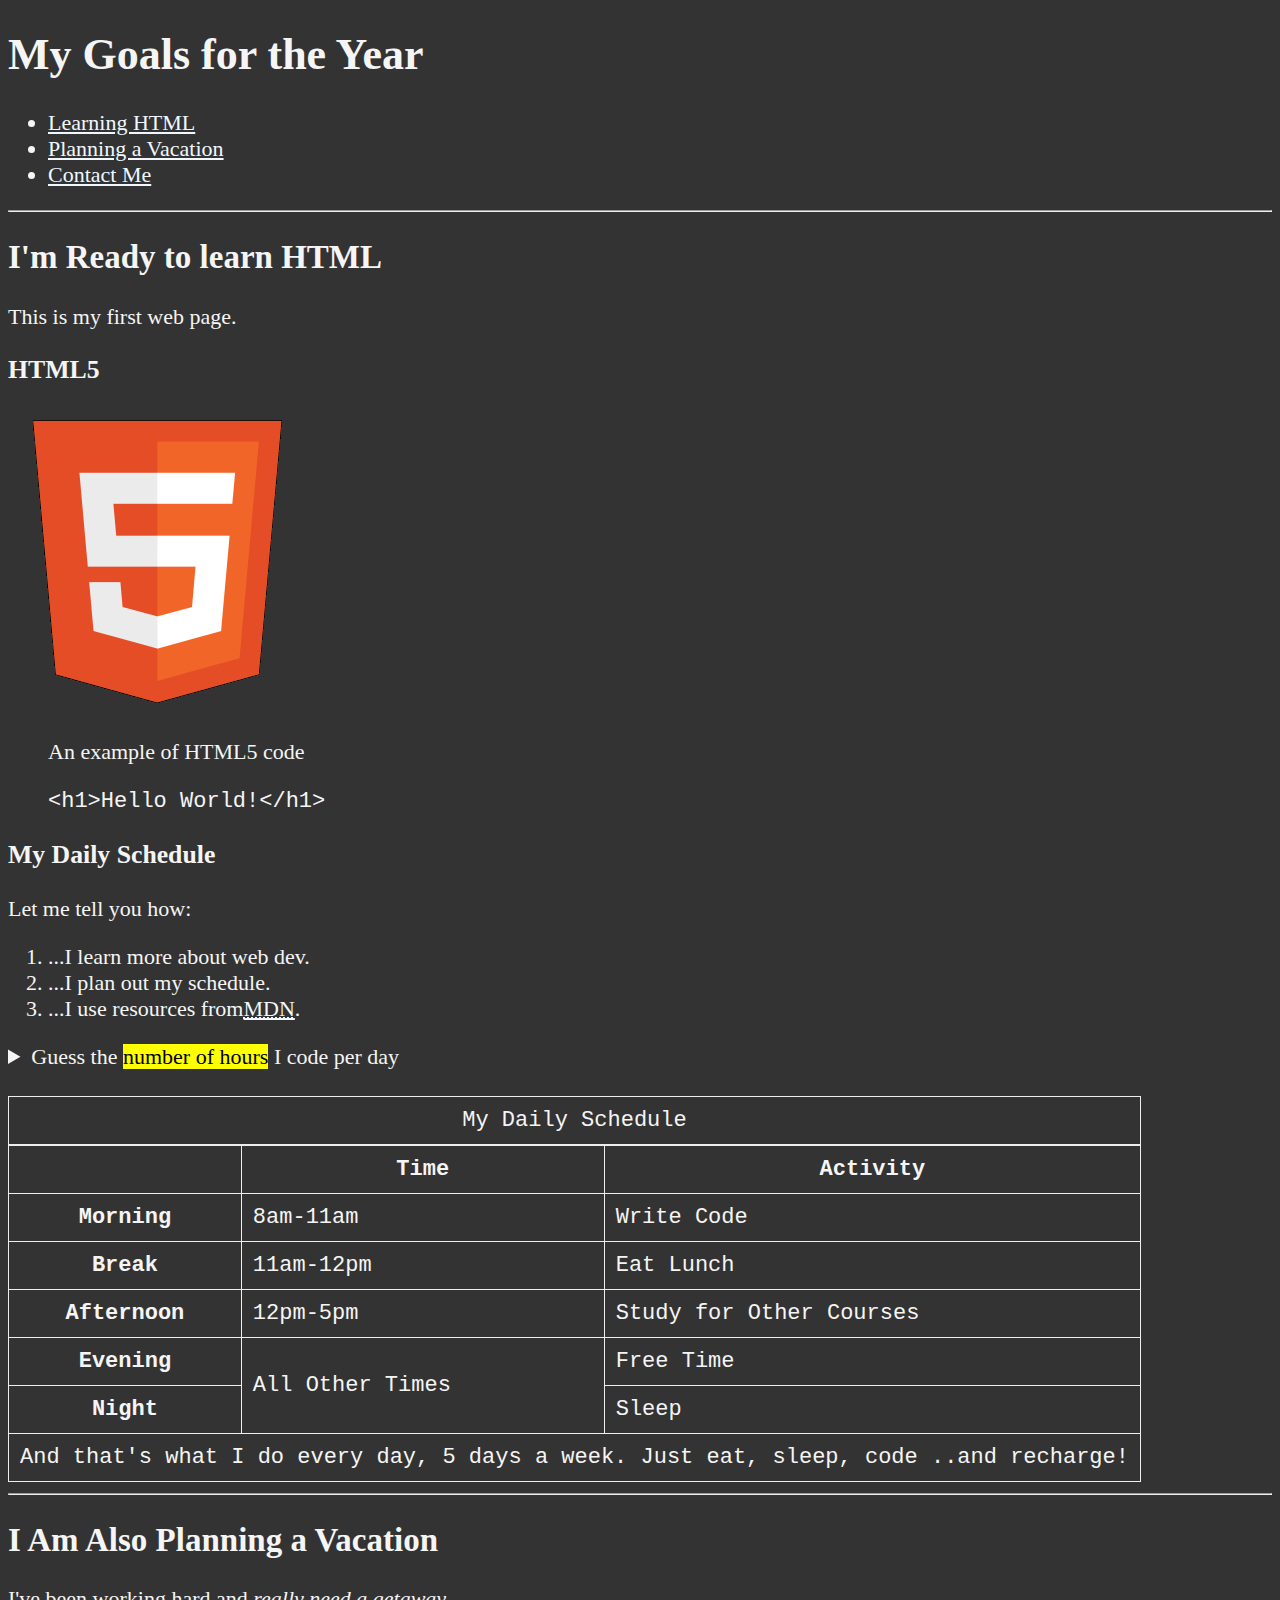
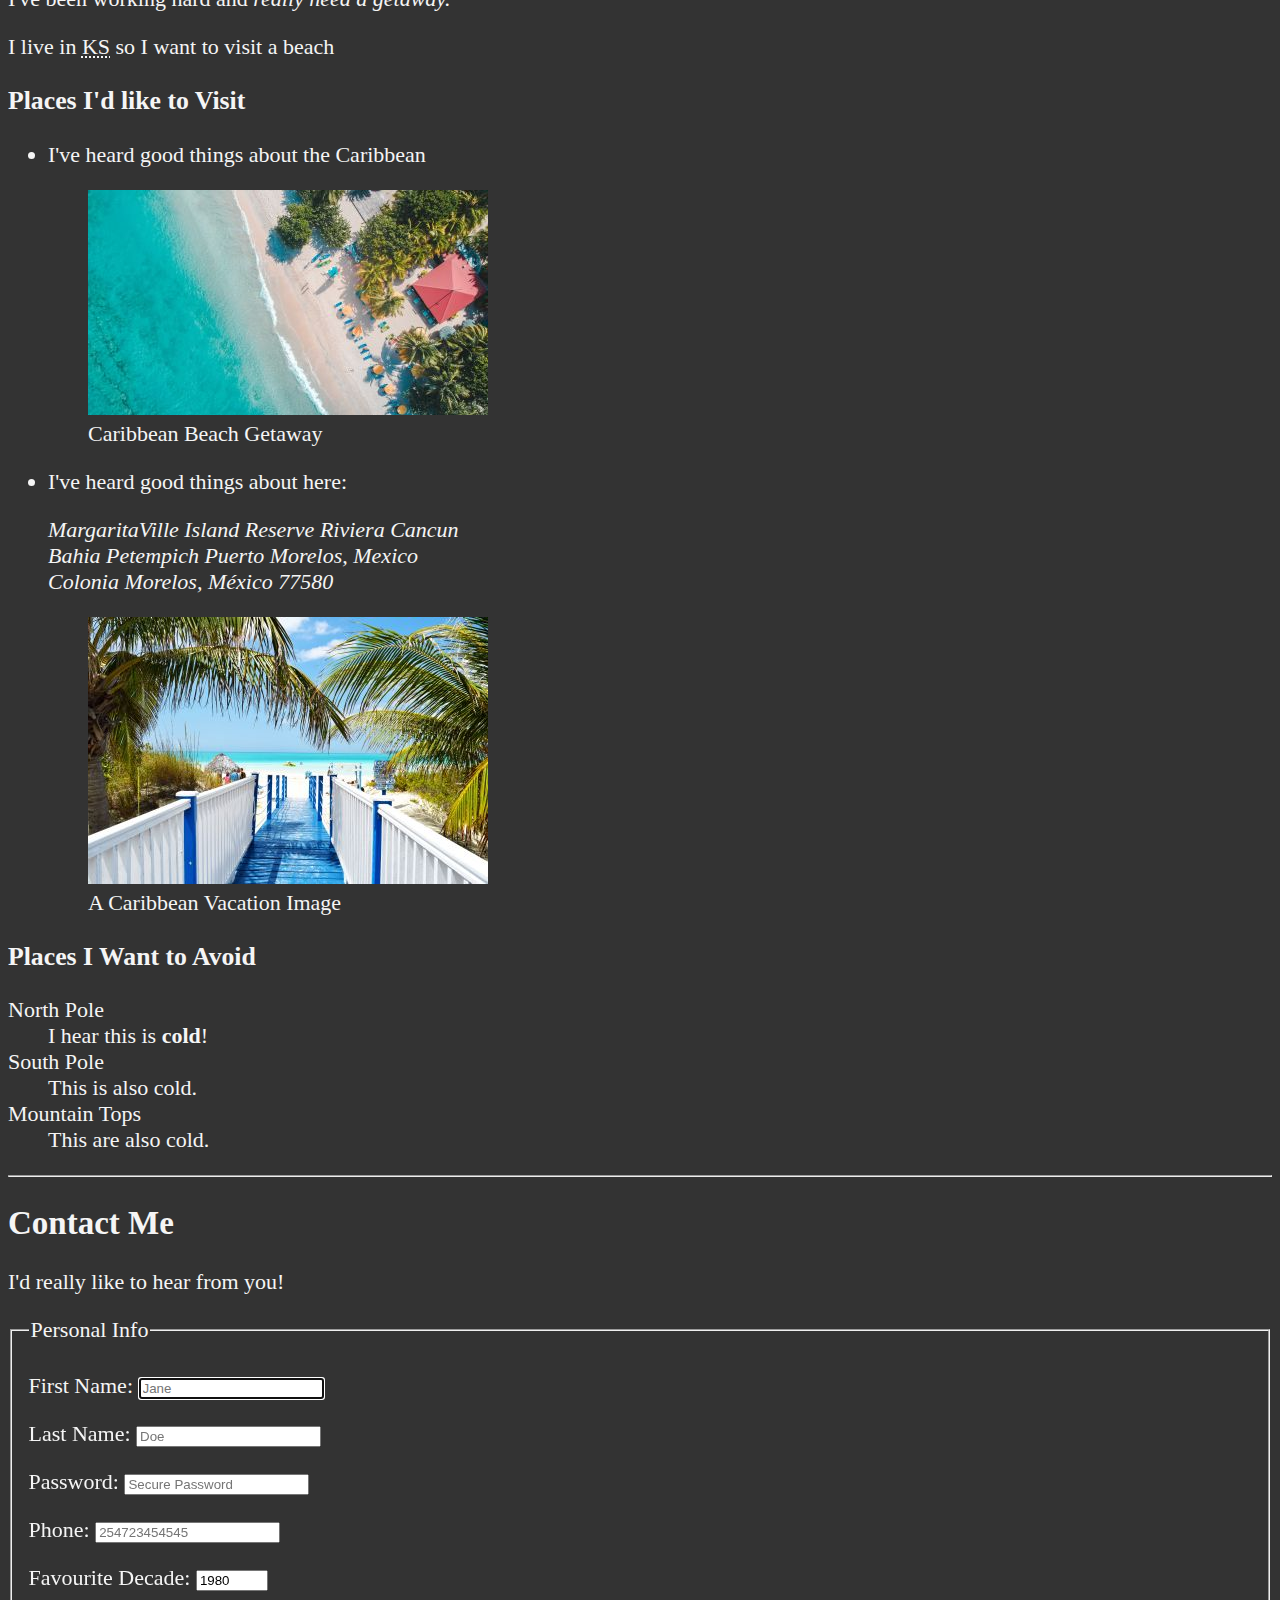
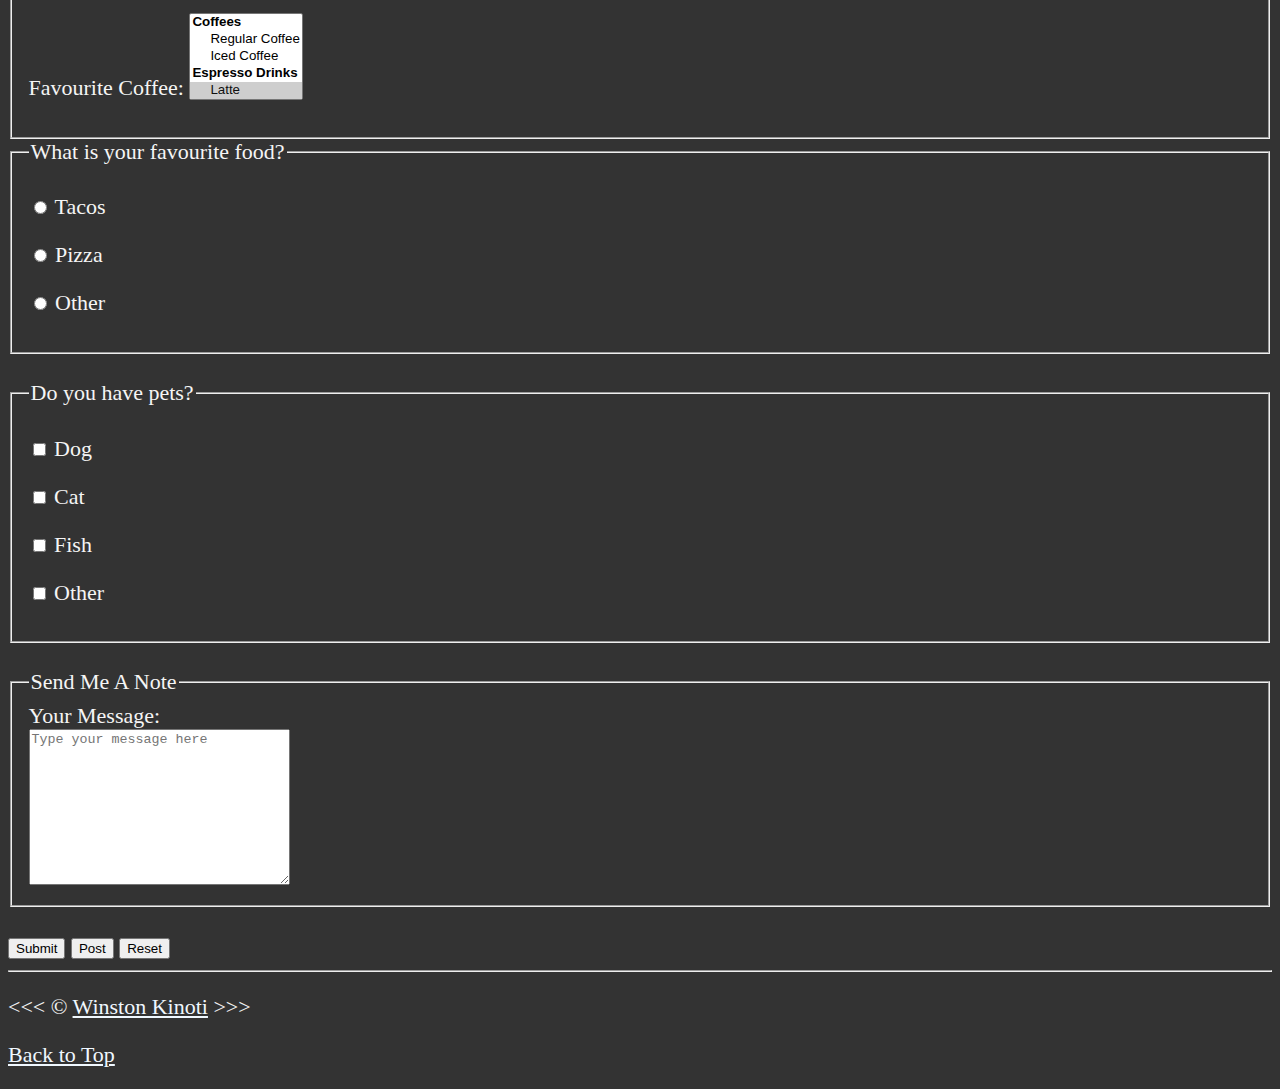
==== commit c3b8d50d: "Forms & Inputs" ====
--- a/index.html
+++ b/index.html
@@ -25,6 +25,9 @@
           </li>
           <li>
             <a href="#vacation">Planning a Vacation</a>
+          </li>
+          <li>
+            <a href="#contact">Contact Me</a>
           </li>
         </ul>
       </nav>
@@ -203,6 +206,167 @@
           </dl>
         </section>
       </article>
+
+      <hr />
+
+      <article id="contact">
+        <h2>Contact Me</h2>
+        <p>I'd really like to hear from you!</p>
+
+        <form action="https://httpbin.org/get" method="get">
+          <fieldset>
+            <legend>Personal Info</legend>
+            <p>
+              <label for="firstName">First Name:</label>
+              <input
+                type="text"
+                name="firstName"
+                id="firstName"
+                autocomplete="on"
+                placeholder="Jane"
+                required
+                autofocus
+              />
+            </p>
+            <p>
+              <label for="lastName">Last Name:</label>
+              <input
+                type="text"
+                name="lastName"
+                id="lastName"
+                autocomplete="on"
+                placeholder="Doe"
+                required
+              />
+            </p>
+            <p>
+              <label for="password">Password:</label>
+              <input
+                type="text"
+                name="password"
+                id="password"
+                placeholder="Secure Password"
+                required
+              />
+            </p>
+            <p>
+              <label for="phone">Phone:</label>
+              <input
+                type="tel"
+                name="phone"
+                id="phone"
+                placeholder="254723454545"
+                pattern="[0-9]{10,12}"
+                required
+              />
+            </p>
+            <p>
+              <label for="decade">Favourite Decade:</label>
+              <input
+                type="number"
+                name="decade"
+                id="decade"
+                min="1950"
+                max="2020"
+                step="10"
+                value="1980"
+              />
+            </p>
+            <p>
+              <label for="coffee">Favourite Coffee:</label>
+              <select name="coffee" id="coffee" multiple size="5">
+                <optgroup label="Coffees">
+                  <option value="regular coffee">Regular Coffee</option>
+                  <option value="iced coffee">Iced Coffee</option>
+                </optgroup>
+                <optgroup label="Espresso Drinks">
+                  <option value="latte" selected>Latte</option>
+                  <option value="cappuccino">Capuccino</option>
+                  <option value="cortado">Cortado</option>
+                  <option value="americano">Americano</option>
+                </optgroup>
+                <option value="other">Other</option>
+              </select>
+            </p>
+            <!-- <p>
+              <label for="coffee">Favourite Coffee:</label>
+              <input type="text" name="coffee" id="coffee" list="coffee-list" />
+              <datalist id="coffee-list">
+                <option value="coffee">
+                <option value="iced coffee">
+                <option value="latte">
+                <option value="cappuccino">
+                <option value="cortado">
+                <option value="americano">
+                <option value="other">
+              </datalist>
+            </p> -->
+          </fieldset>
+          <fieldset>
+            <legend>What is your favourite food?</legend>
+            <p>
+              <input type="radio" name="food" id="tacos" value"tacos">
+              <label for="tacos">Tacos</label>
+            </p>
+            <p>
+              <input type="radio" name="food" id="pizza" value"pizza">
+              <label for="pizza">Pizza</label>
+            </p>
+            <p>
+              <input type="radio" name="food" id="other" value"other">
+              <label for="other">Other</label>
+            </p>
+          </fieldset>
+          <br />
+          <fieldset>
+            <legend>Do you have pets?</legend>
+            <p>
+              <input type="checkbox" name="pets" id="dog" value="dog" />
+              <label for="dog">Dog</label>
+            </p>
+            <p>
+              <input type="checkbox" name="pets" id="cat" value="cat" />
+              <label for="cat">Cat</label>
+            </p>
+            <p>
+              <input type="checkbox" name="pets" id="fish" value="fish" />
+              <label for="fish">Fish</label>
+            </p>
+            <p>
+              <input
+                type="checkbox"
+                name="pets"
+                id="otherPet"
+                value="otherPet"
+              />
+              <label for="otherPet">Other</label>
+            </p>
+          </fieldset>
+          <br />
+          <fieldset>
+            <legend>Send Me A Note</legend>
+            <label for="message">Your Message:</label>
+            <br />
+            <textarea
+              rows="10"
+              cols="30"
+              name="message"
+              id="message"
+              placeholder="Type your message here"
+            ></textarea>
+          </fieldset>
+          <br />
+          <button type="submit">Submit</button>
+          <button
+            type="submit"
+            formaction="https://httpbin.org/post"
+            formmethod="post"
+          >
+            Post
+          </button>
+          <button type="reset">Reset</button>
+        </form>
+      </article>
     </main>
     <hr />
 
